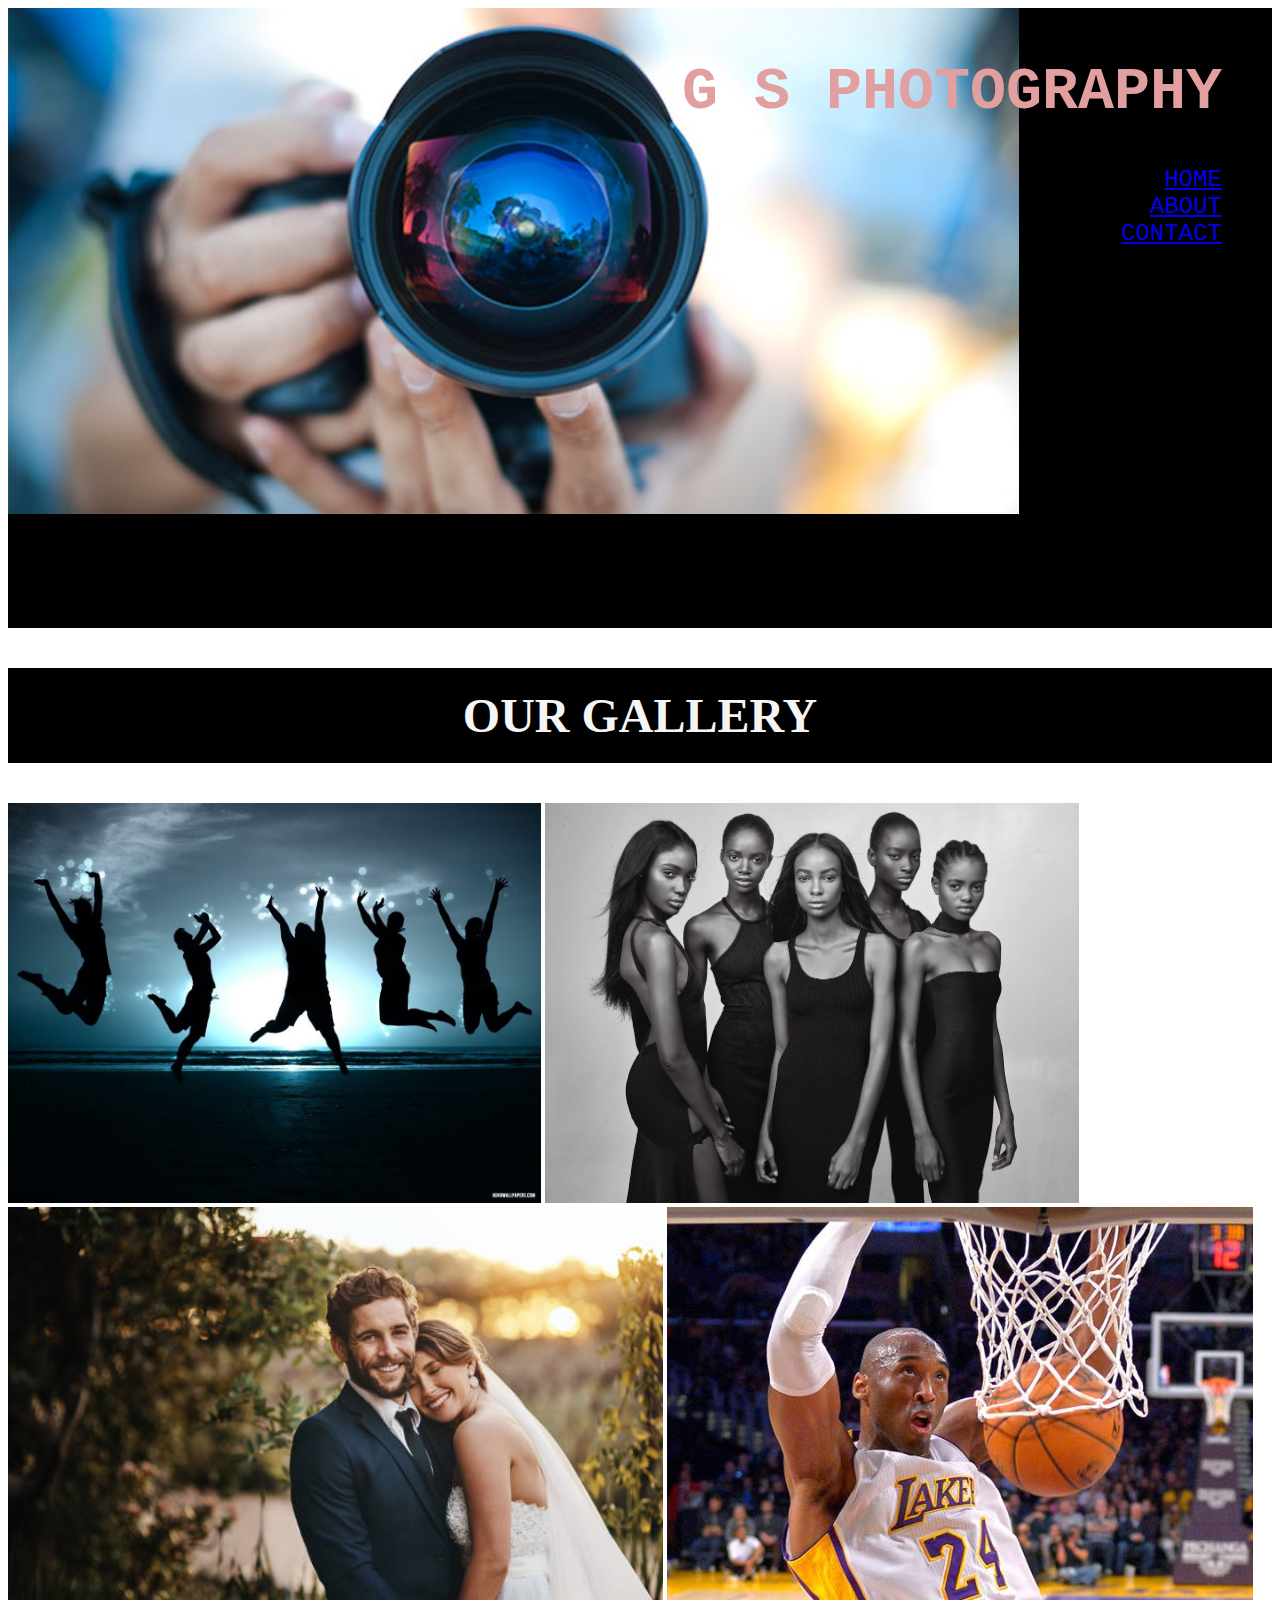
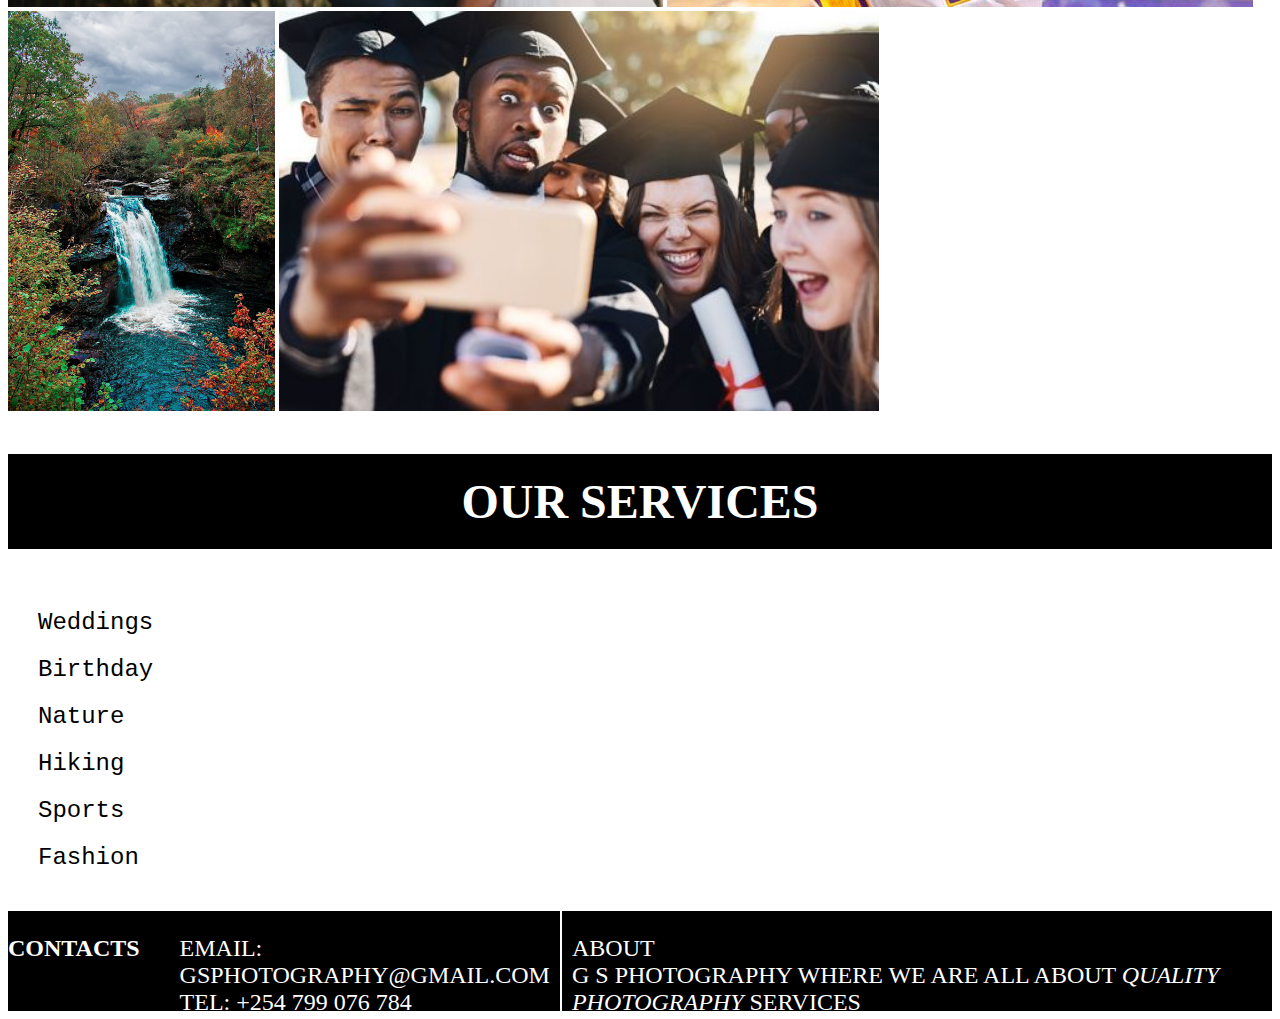
==== index.html @ 36202ae0 "image" ====
<!DOCTYPE html>
<html>
<head>
    <meta charset="UTF-8">
    <meta http-equiv="X-UA-Compatible" content="IE=edge">
    <meta name="viewport" content="width=device-width, initial-scale=1.0">
    <link rel="stylesheet" type="text/css" href="index.css">
    <title>G S Photography</title>
</head>

<body>
    <header>
   <div class="header">
     <h1>G S Photography</h1> 
       
     <ul>
         <li><a href="#details">home</a></li>
         <li><a href="#details">about</a></li>
         <li><a href=".#details">contact</a></li>
        </ul>
    </div>
</header>
<h2>Our Gallery</h2>
<div class="features">
    <img src="/wp3779957.jpg" alt="silhouette">
    <img src="modelling.jpg" alt="Models">
    <img src="wedding.jpg".jpg alt="Couples">
    <img src="bryant.jpg" alt="Basketball">
    <img src="waterfall.jpeg" alt="Basketball">
    <img src="grad.jpg" alt="graduation">
</div>
           
        
<div >
    <h2 id="serve">our services</h2>
<ul class="services">
    <li> Weddings</li>
    <li> Birthday</li>
    <li> Nature</li>
    <li> Hiking</li>
    <li> Sports</li>
    <li> Fashion</li>
</ul>
</div>

<footer class="contacts" id="details">
 <h3 class="cont-header">
     contacts
 </h3>
<ul>
    <li>email: gsphotography@gmail.com</li>
    <li>Tel: +254 799 076 784</li>
</ul>
<div class="rule"></div>
<p><span>About</span><br> G S Photography where we are all about <em>Quality Photography</em> services</p>
</footer> 
</body>
</html>
---- index.css ----
body{
    background-color: white;
}
.main{
    background-color: black;
    color: rgba(255, 255, 255, 0.753);
    text-transform: uppercase;
    text-align: center;
    justify-content: center;
}
.main img{
align-items: center;
text-align: center;
}
.link-page{
    background-color: black;
    border: none;
    padding:10px 80px;
    text-align: center;
    margin-top:120px;
    margin-bottom: 120px;

}
header{
    background-color:black;
    background-image: url("/lens.jpg");
    background-size:80%;
    color:rgb(226, 159, 159);
    background-repeat: no-repeat;
    text-align: right;
    text-transform: uppercase;
    font-family:'Courier New', Courier, monospace;
    font-size: 30px;
    padding: 10px 50px;
    height:600px

    }
    h2{
        text-transform: uppercase;
        color: whitesmoke;
        font-weight: 900;
        font-family: fantasy;
        background-color: black;
        padding:20px 70px;
        text-align: center;
        font-size: 3.0em;



    }
            body ul li {
            display: block;
            font-size: x-large;
          
    }
    .features figure{
        margin: 20px;
        text-align:center;
        width: 70px;
        border: 1px  solid rgb(133, 75, 75);
    }

   
.services{
    color:black;
    padding: 10px;
    margin: 10px;
    text-decoration: none !important;
}
.services li{
    padding: 10px 0px;
}
img{
    height: 400px;
    width: Auto;
}

#serve{
    font-size: 1.5em;
    text-transform:uppercase ;
    color:white ;
    font-size: 3.0em;

}

.services{
    font-family: 'Courier New', Courier, monospace;
    margin:20px;


}
footer{
    background-color: black;
    color:white;
    font-size: 2.5em;
    text-transform: uppercase;
    margin: 0px;
    padding: 0x;
    width:100%;
    height:100px;
    display:inline-flex;

}
.contacts{
color: white; 
font-size: 1.5em;
}
.cont-header{
    font-size: 1.0em;
}
.rule{
    border: 1px solid white;
    margin:0px 10px;
    
}
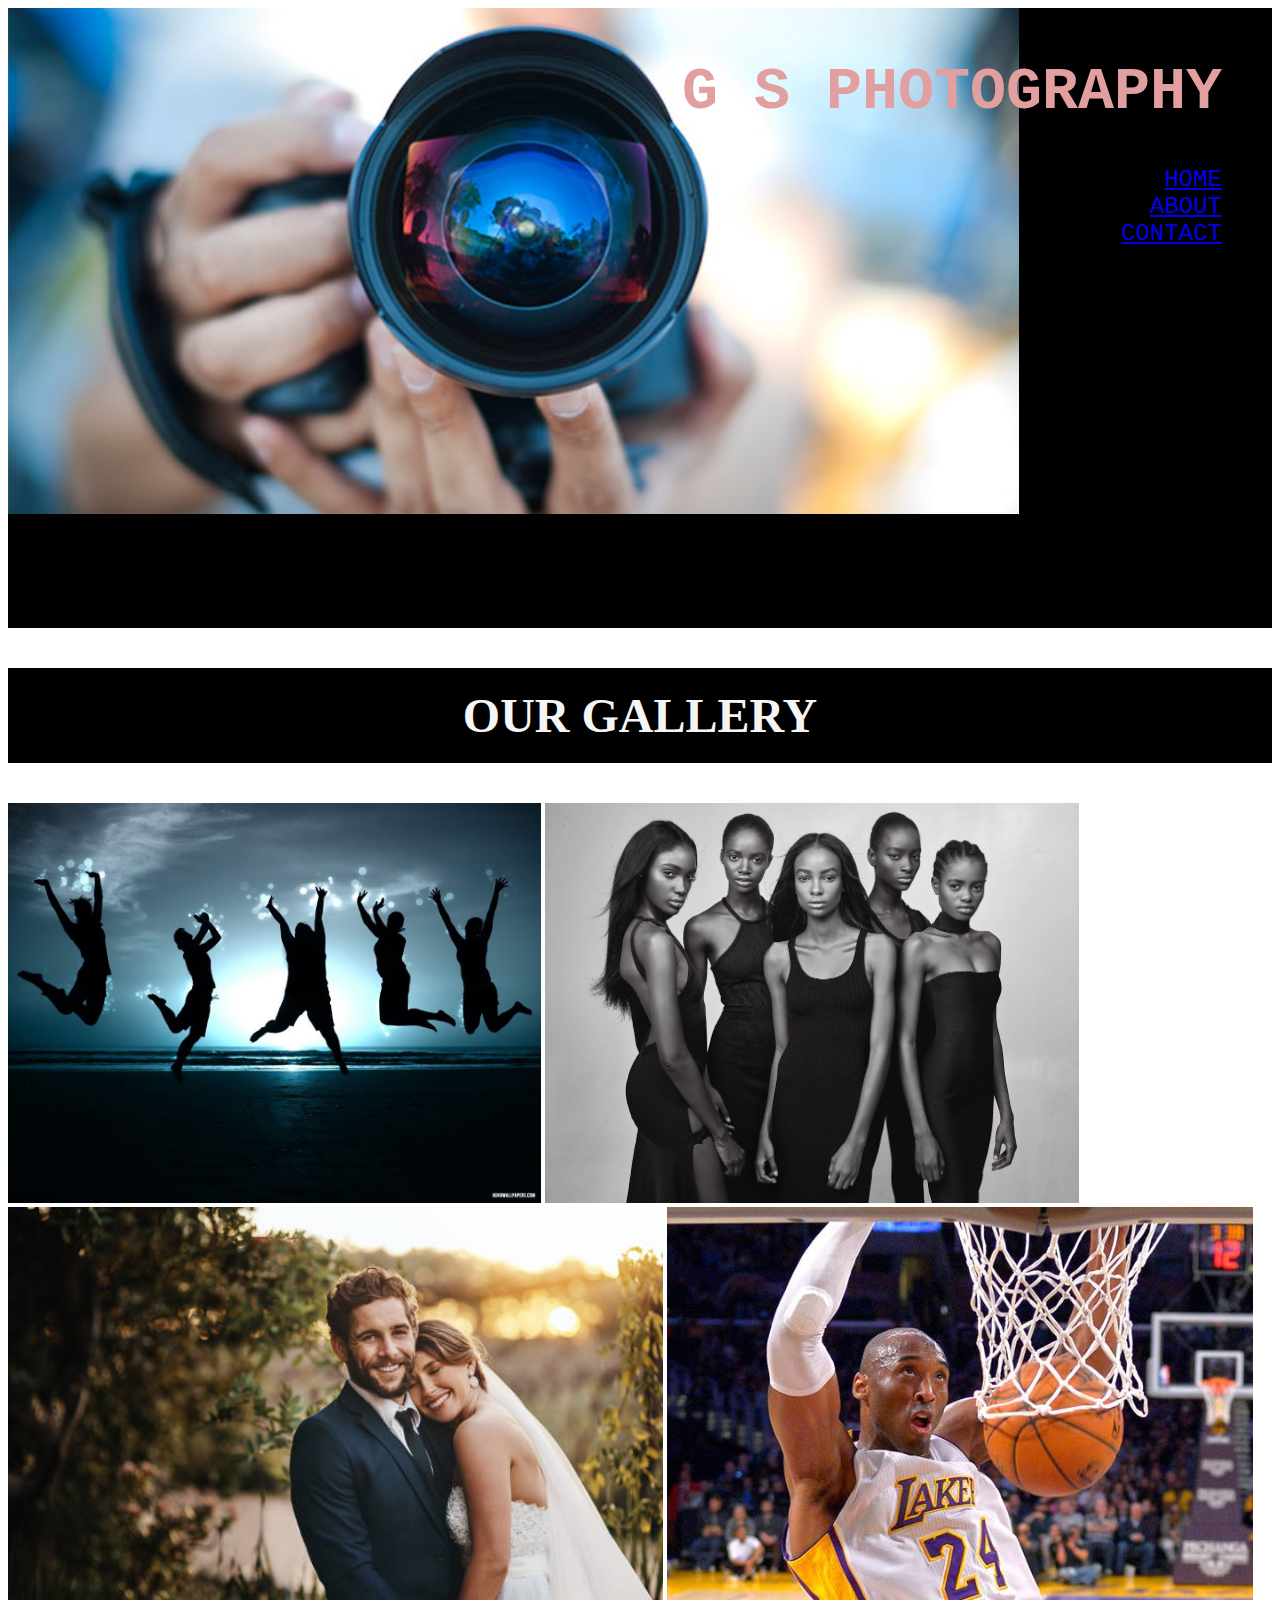
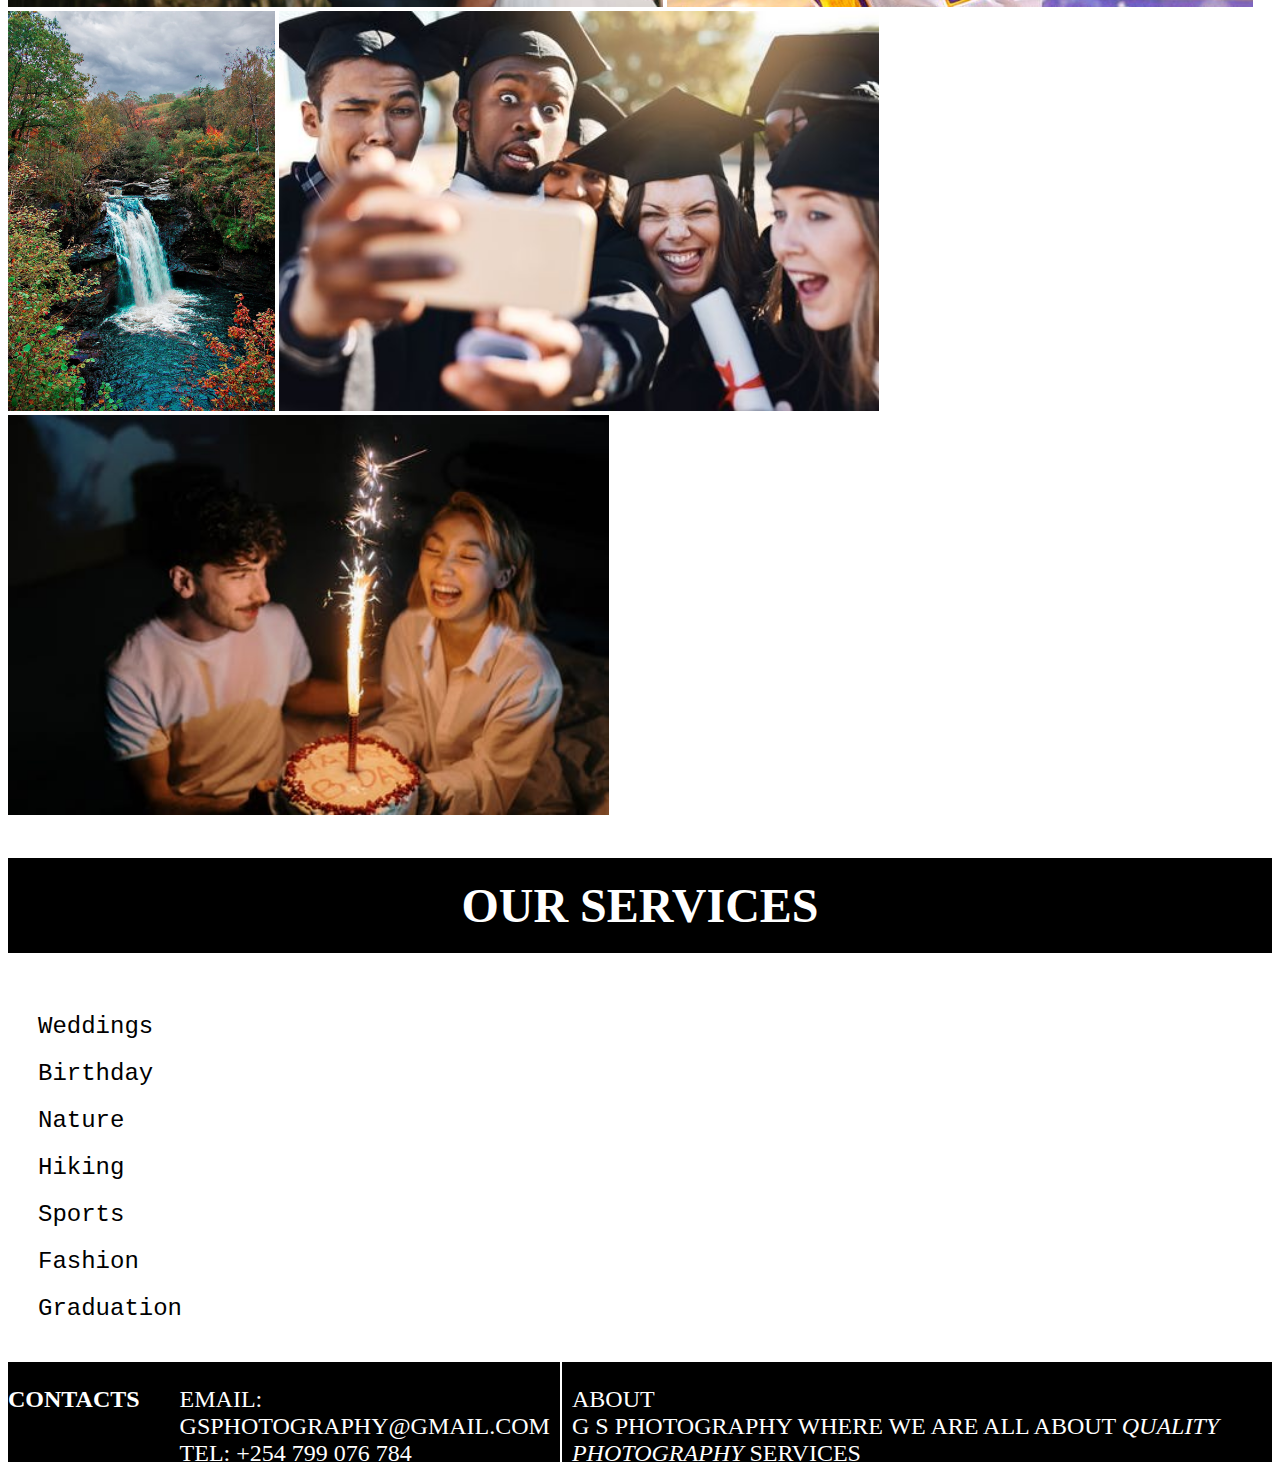
==== commit 8a701a1b: "image" ====
--- a/index.html
+++ b/index.html
@@ -28,6 +28,7 @@
     <img src="bryant.jpg" alt="Basketball">
     <img src="waterfall.jpeg" alt="Basketball">
     <img src="grad.jpg" alt="graduation">
+    <img src="birthday.jpeg" alt="birthday">
 </div>
            
         
@@ -40,6 +41,8 @@
     <li> Hiking</li>
     <li> Sports</li>
     <li> Fashion</li>
+    <li> Graduation</li>
+
 </ul>
 </div>
 
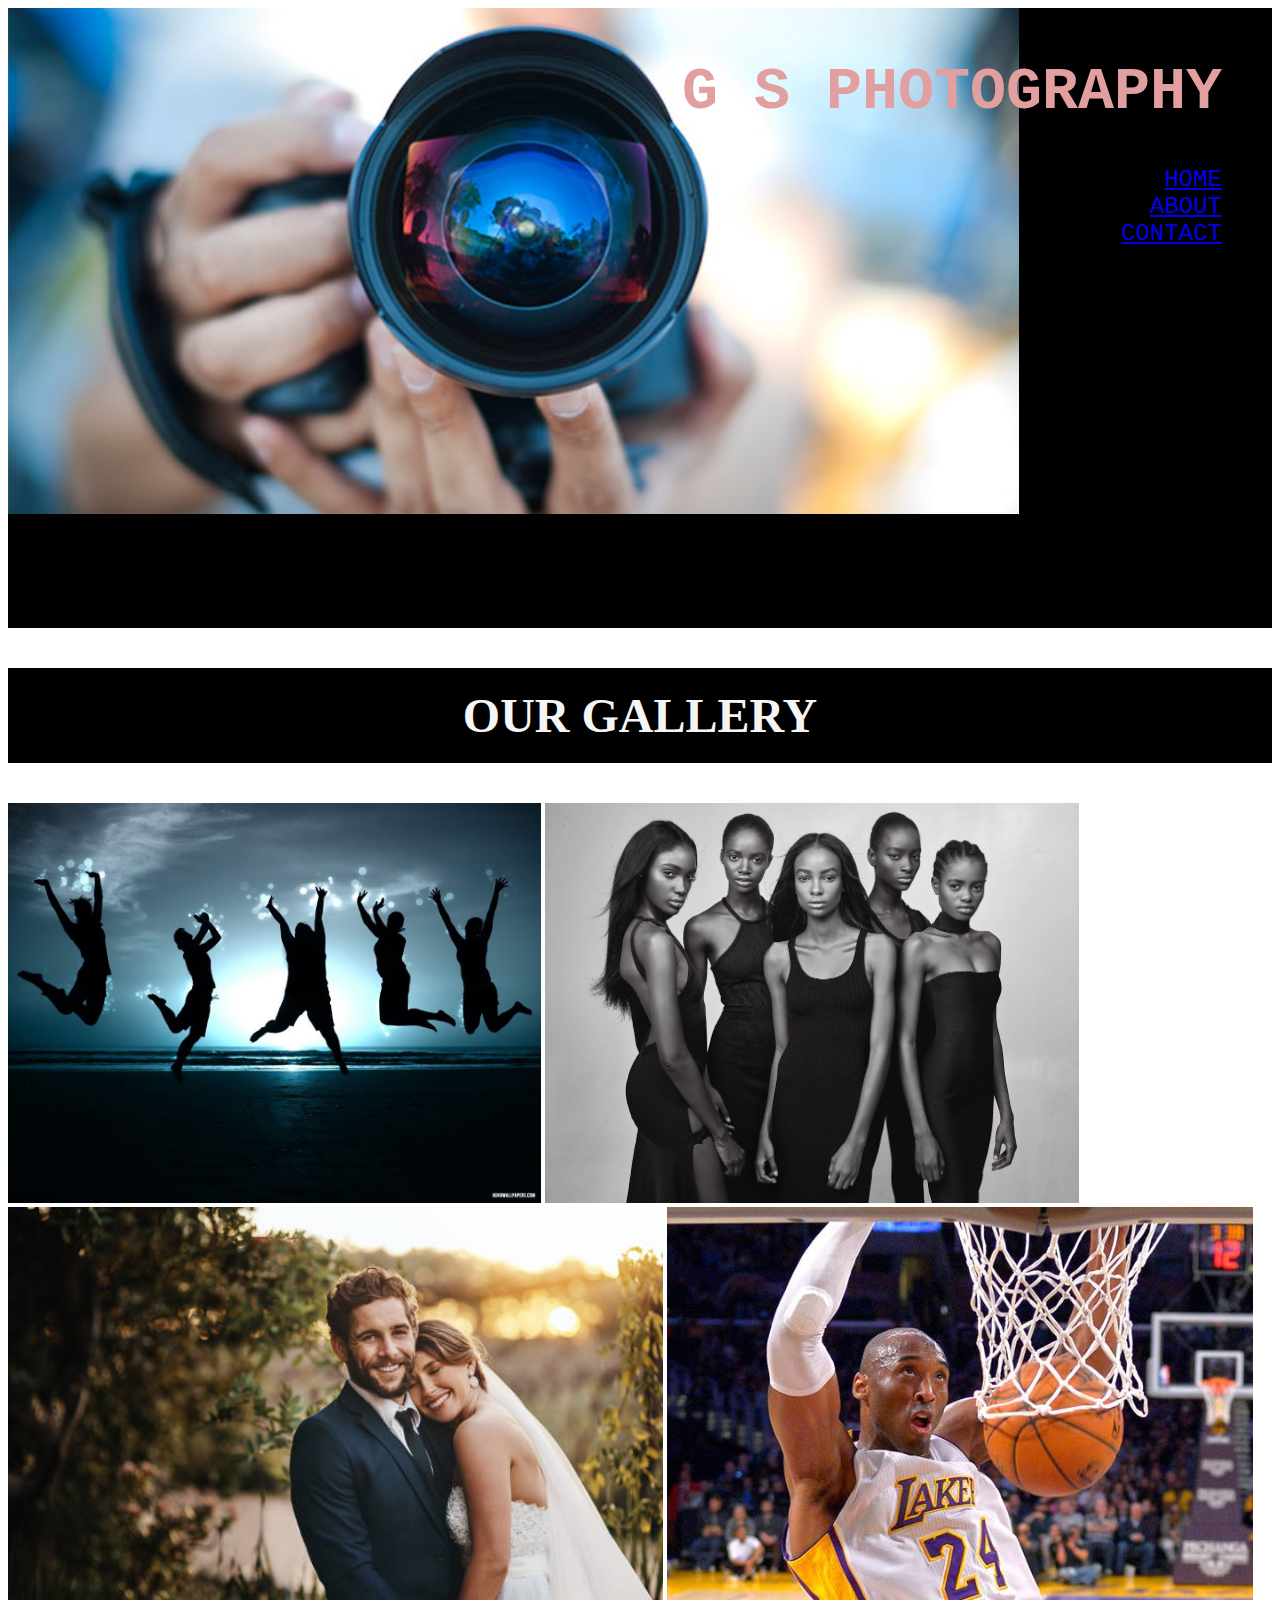
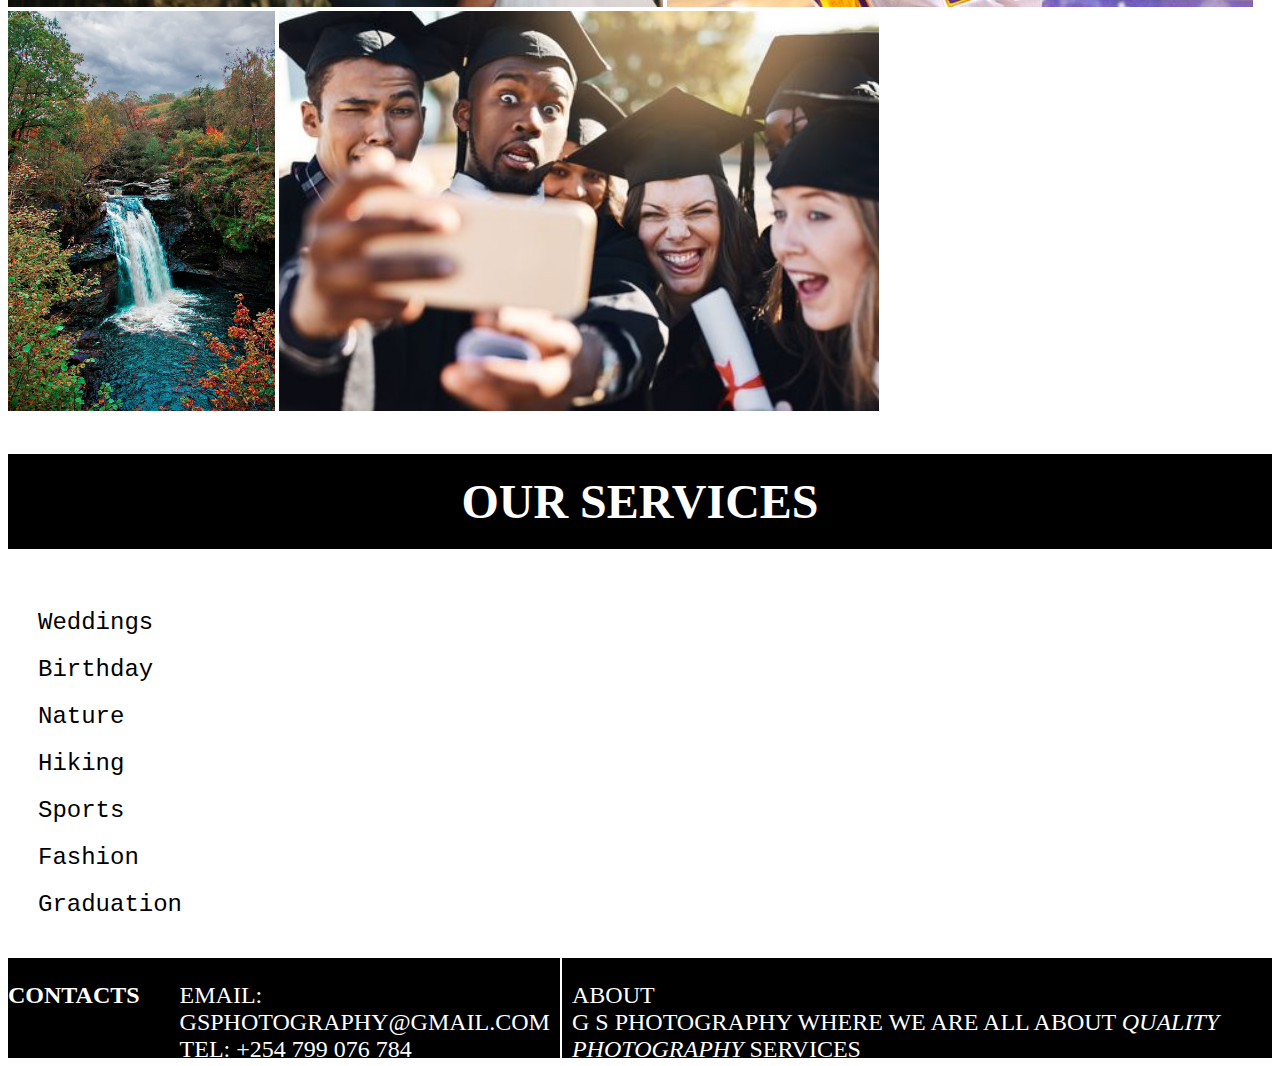
==== commit e4c31ab1: "text" ====
--- a/index.html
+++ b/index.html
@@ -28,7 +28,7 @@
     <img src="bryant.jpg" alt="Basketball">
     <img src="waterfall.jpeg" alt="Basketball">
     <img src="grad.jpg" alt="graduation">
-    <img src="birthday.jpeg" alt="birthday">
+    
 </div>
            
         
--- a/index.css
+++ b/index.css
@@ -5,12 +5,12 @@
     background-color: black;
     color: rgba(255, 255, 255, 0.753);
     text-transform: uppercase;
-    text-align: center;
+    text-align: left;
     justify-content: center;
 }
-.main img{
-align-items: center;
-text-align: center;
+
+.semi{
+    text-align: left;
 }
 .link-page{
     background-color: black;
@@ -45,22 +45,14 @@
         text-align: center;
         font-size: 3.0em;
 
-
-
     }
-            body ul li {
-            display: block;
-            font-size: x-large;
+           
+    body ul li {
+        display: block;
+        font-size: x-large
+         }
           
-    }
-    .features figure{
-        margin: 20px;
-        text-align:center;
-        width: 70px;
-        border: 1px  solid rgb(133, 75, 75);
-    }
-
-   
+  
 .services{
     color:black;
     padding: 10px;
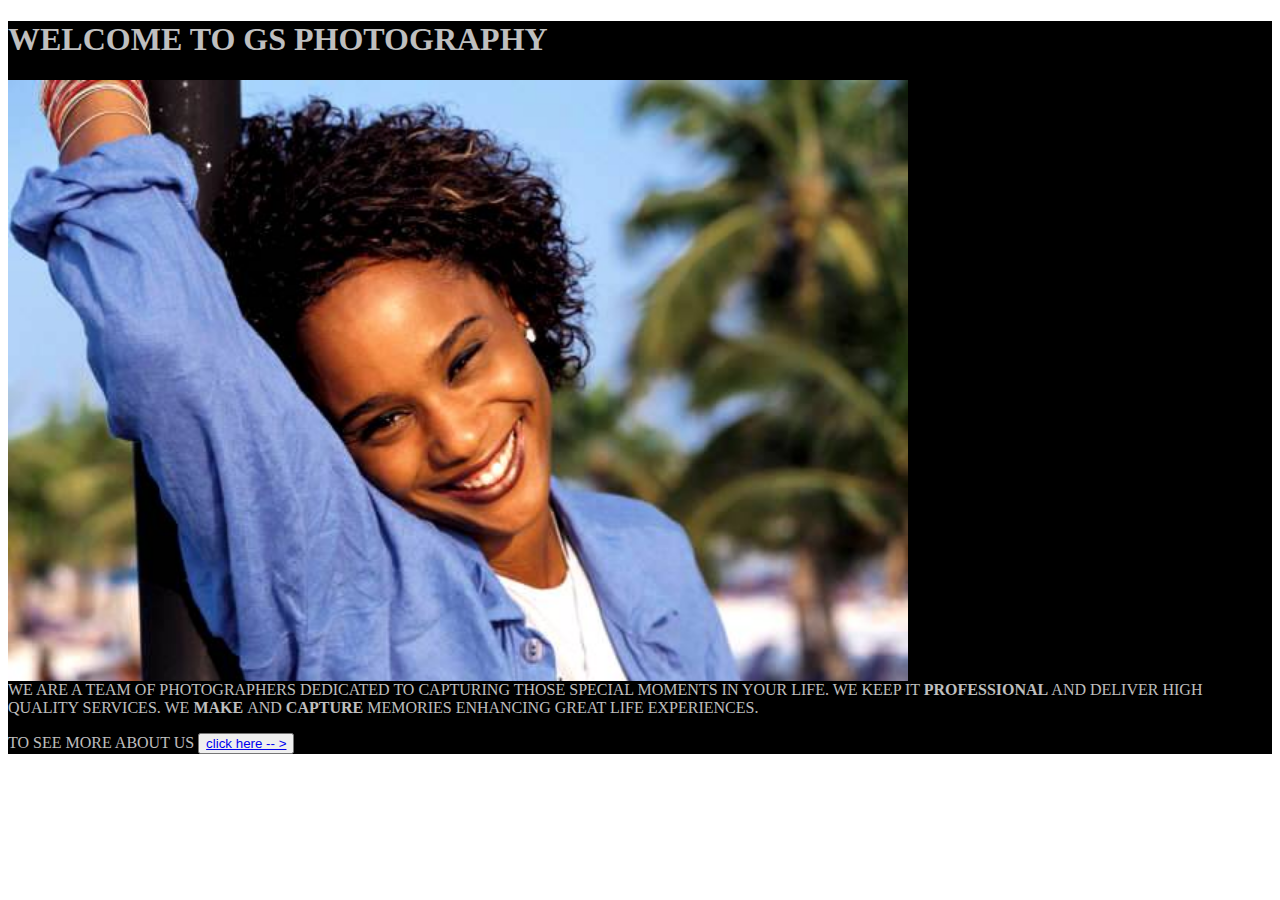
==== commit 77adf029: "renamed pages" ====
--- a/index.html
+++ b/index.html
@@ -4,58 +4,20 @@
     <meta charset="UTF-8">
     <meta http-equiv="X-UA-Compatible" content="IE=edge">
     <meta name="viewport" content="width=device-width, initial-scale=1.0">
-    <link rel="stylesheet" type="text/css" href="index.css">
-    <title>G S Photography</title>
+    <title>Welcome</title>
+    <link rel="stylesheet" href="index.css">
 </head>
-
 <body>
-    <header>
-   <div class="header">
-     <h1>G S Photography</h1> 
-       
-     <ul>
-         <li><a href="#details">home</a></li>
-         <li><a href="#details">about</a></li>
-         <li><a href=".#details">contact</a></li>
-        </ul>
+    <div class="main">
+        <h1>Welcome to GS photography</h1>
+        <p class="semi">
+            <img src="happy-black-woman.jpg" class="black">
+        we are a team of photographers dedicated to capturing those special moments in your life.
+        We keep it <strong>professional</strong> and deliver high quality services.
+         We <strong>make </strong>and <strong>capture</strong> memories enhancing great life experiences.
+        </p>
+        <p>To see more about us <button class="link-page"><a href="./index.html">click here -- &gt;</a></button></p>
     </div>
-</header>
-<h2>Our Gallery</h2>
-<div class="features">
-    <img src="/wp3779957.jpg" alt="silhouette">
-    <img src="modelling.jpg" alt="Models">
-    <img src="wedding.jpg".jpg alt="Couples">
-    <img src="bryant.jpg" alt="Basketball">
-    <img src="waterfall.jpeg" alt="Basketball">
-    <img src="grad.jpg" alt="graduation">
     
-</div>
-           
-        
-<div >
-    <h2 id="serve">our services</h2>
-<ul class="services">
-    <li> Weddings</li>
-    <li> Birthday</li>
-    <li> Nature</li>
-    <li> Hiking</li>
-    <li> Sports</li>
-    <li> Fashion</li>
-    <li> Graduation</li>
-
-</ul>
-</div>
-
-<footer class="contacts" id="details">
- <h3 class="cont-header">
-     contacts
- </h3>
-<ul>
-    <li>email: gsphotography@gmail.com</li>
-    <li>Tel: +254 799 076 784</li>
-</ul>
-<div class="rule"></div>
-<p><span>About</span><br> G S Photography where we are all about <em>Quality Photography</em> services</p>
-</footer> 
 </body>
 </html>--- a/index.css
+++ b/index.css
@@ -9,8 +9,7 @@
     justify-content: center;
 }
 
-.semi{
-    text-align: left;
+
 }
 .link-page{
     background-color: black;
@@ -104,4 +103,11 @@
     border: 1px solid white;
     margin:0px 10px;
     
-}+}
+.black{
+    display: block;
+    text-align: center;
+    width:900px;
+    height: auto;
+    border-color: rosybrown;
+}
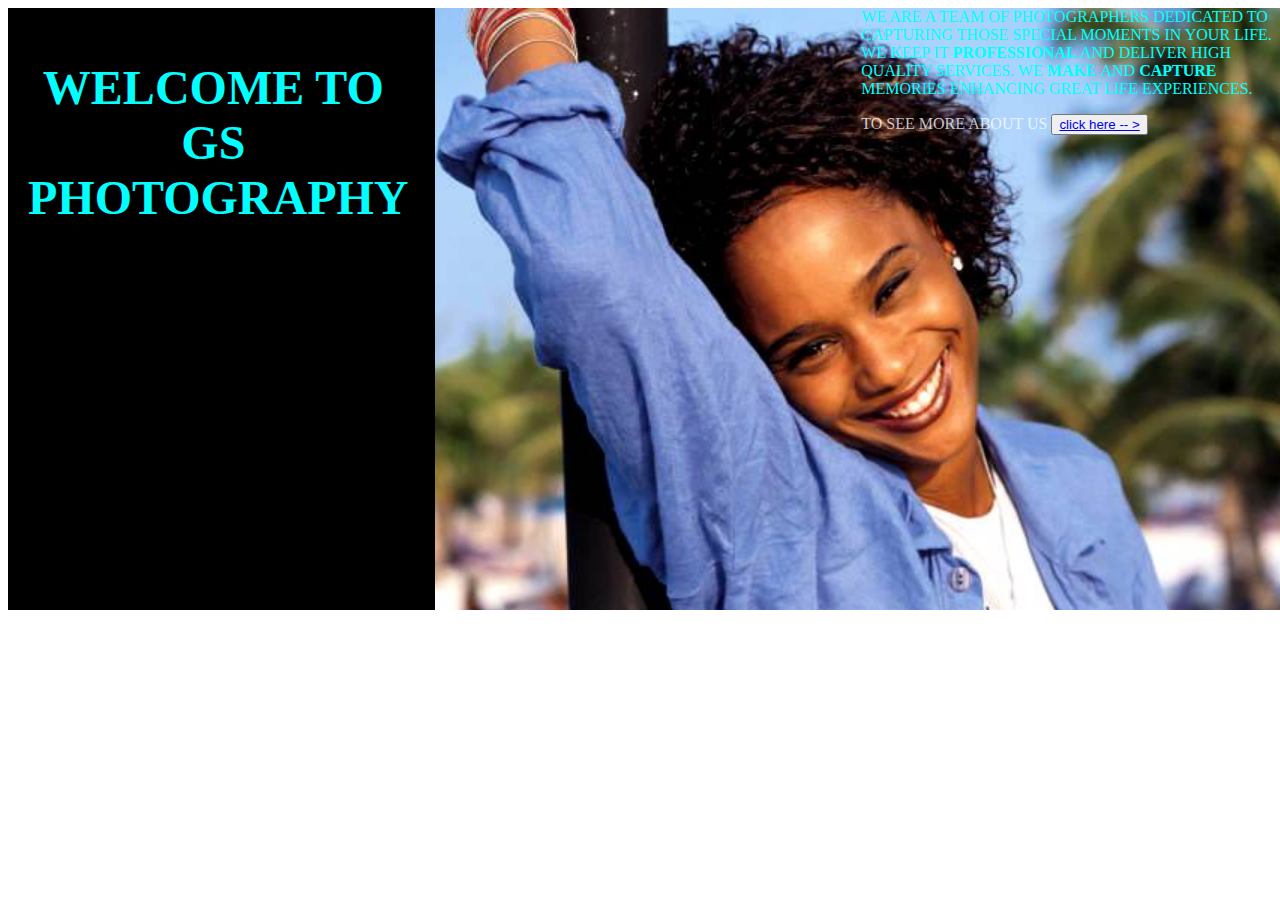
==== commit 8d18395d: "layout changes" ====
--- a/index.html
+++ b/index.html
@@ -5,18 +5,19 @@
     <meta http-equiv="X-UA-Compatible" content="IE=edge">
     <meta name="viewport" content="width=device-width, initial-scale=1.0">
     <title>Welcome</title>
-    <link rel="stylesheet" href="index.css">
+    <link rel="stylesheet" type="text/css" href="index.css" >
 </head>
 <body>
     <div class="main">
         <h1>Welcome to GS photography</h1>
         <p class="semi">
+            
             <img src="happy-black-woman.jpg" class="black">
         we are a team of photographers dedicated to capturing those special moments in your life.
         We keep it <strong>professional</strong> and deliver high quality services.
          We <strong>make </strong>and <strong>capture</strong> memories enhancing great life experiences.
         </p>
-        <p>To see more about us <button class="link-page"><a href="./index.html">click here -- &gt;</a></button></p>
+        <p>To see more about us <button class="link-page"><a href="./main.html">click here -- &gt;</a></button></p>
     </div>
     
 </body>
--- a/index.css
+++ b/index.css
@@ -1,5 +1,11 @@
 body{
     background-color: white;
+}
+h1{
+    color:cyan;
+    padding:20px;
+    text-align: center;
+    font-size: 3.0em;
 }
 .main{
     background-color: black;
@@ -7,9 +13,17 @@
     text-transform: uppercase;
     text-align: left;
     justify-content: center;
+    column-count: 3;
 }
 
-
+.semi{
+    background:black;
+    color: cyan;
+    width: auto;
+    height:auto;
+    position: left;
+}
+}
 }
 .link-page{
     background-color: black;
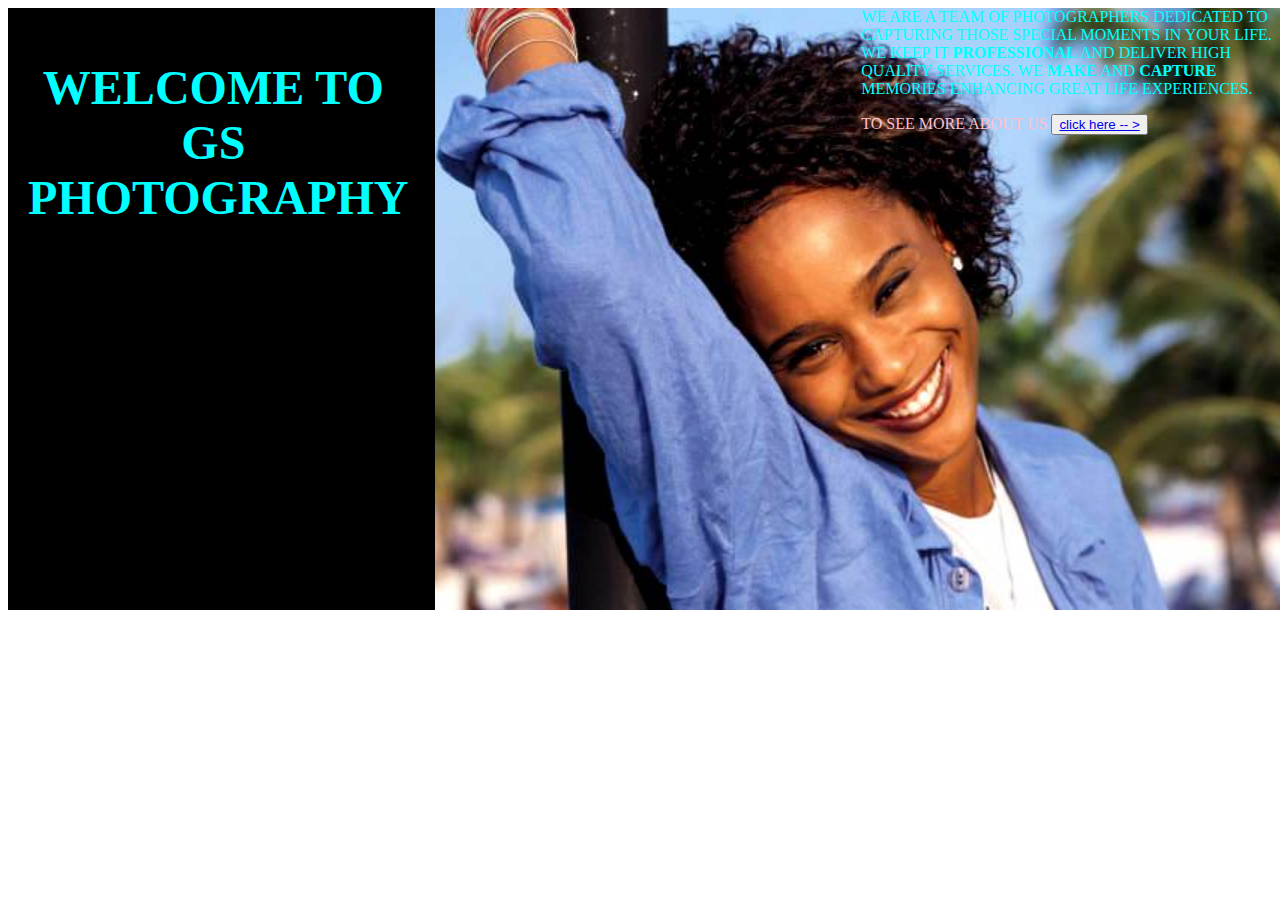
==== commit 0e51336a: "layout changes" ====
--- a/index.html
+++ b/index.html
@@ -9,15 +9,15 @@
 </head>
 <body>
     <div class="main">
-        <h1>Welcome to GS photography</h1>
-        <p class="semi">
-            
+        <h1 id="welcome">Welcome to GS photography</h1>
+            <div id="black">
             <img src="happy-black-woman.jpg" class="black">
+         <p class="semi">
         we are a team of photographers dedicated to capturing those special moments in your life.
         We keep it <strong>professional</strong> and deliver high quality services.
          We <strong>make </strong>and <strong>capture</strong> memories enhancing great life experiences.
         </p>
-        <p>To see more about us <button class="link-page"><a href="./main.html">click here -- &gt;</a></button></p>
+        <p id="more">To see more about us <button class="link-page"><a href="./main.html">click here -- &gt;</a></button></p>
     </div>
     
 </body>
--- a/index.css
+++ b/index.css
@@ -1,7 +1,7 @@
 body{
     background-color: white;
 }
-h1{
+#welcome{
     color:cyan;
     padding:20px;
     text-align: center;
@@ -15,14 +15,20 @@
     justify-content: center;
     column-count: 3;
 }
+#more{
+   position:right;
+   color: pink;
+}
 
 .semi{
     background:black;
     color: cyan;
     width: auto;
     height:auto;
-    position: left;
 }
+.black{
+    position:left;
+    
 }
 }
 .link-page{
